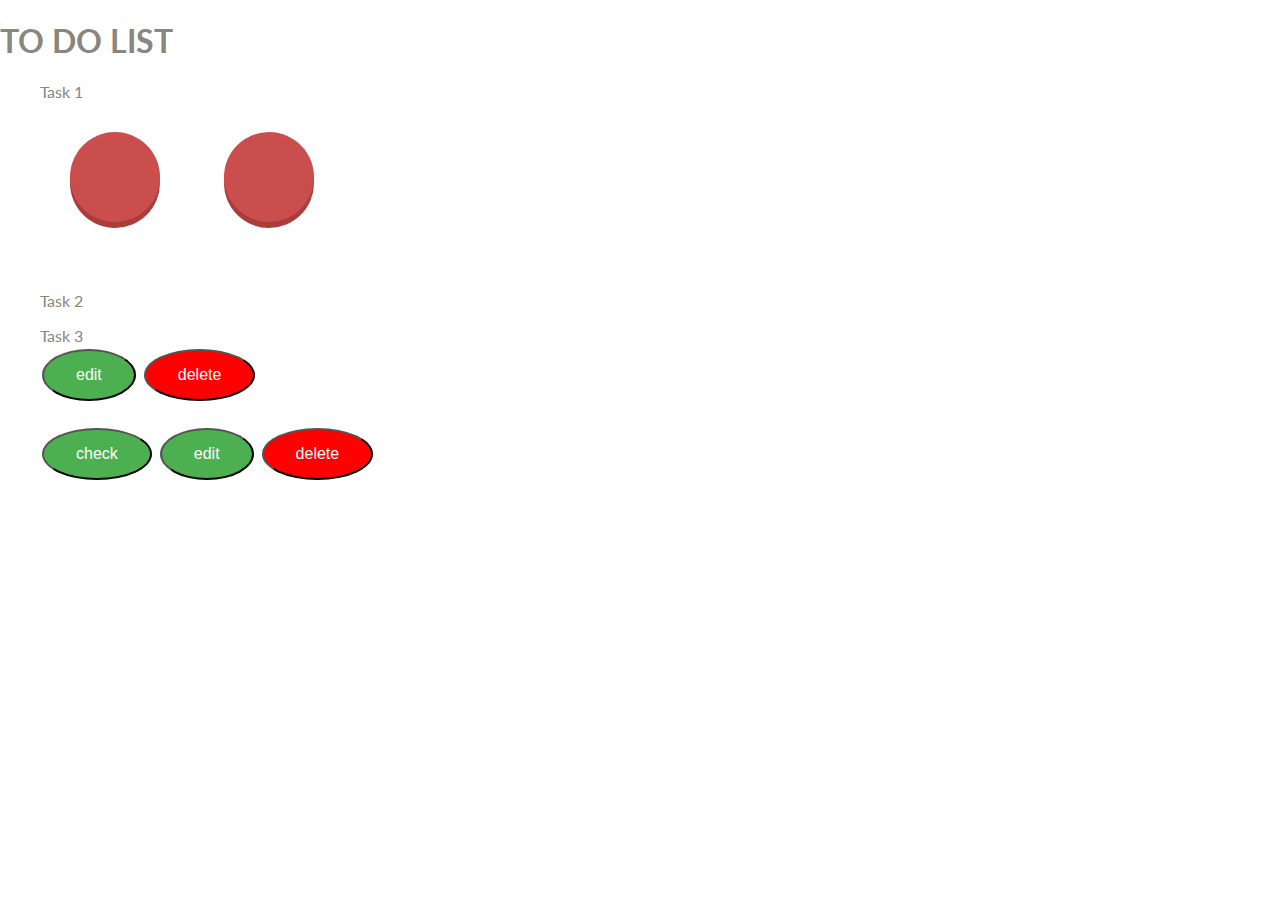
==== index.html @ ad7194f5 "commitMsg" ====
<!DOCTYPE html>
<html lang="en-US">
<head>
<meta charset="UTF-8" />
		<meta http-equiv="X-UA-Compatible" content="IE=edge,chrome=1"> 
		<meta name="viewport" content="width=device-width, initial-scale=1.0"> 
		<meta name="description" content="Creative Button Styles  - Modern and subtle styles &amp; effects for buttons" />
		<meta name="keywords" content="button styles, css3, modern, flat button, subtle, effects, hover, web design" />
		<meta name="author" content="Codrops" />
		<link rel="shortcut icon" href="../favicon.ico"> 
		<link rel="stylesheet" type="text/css" href="css/default.css" />
		<link rel="stylesheet" type="text/css" href="css/component.css" />

  <meta name="viewport" content="width=device-width, initial-scale=1">
  <link rel="stylesheet" href="style.css">
  
 </head>

<body class="container">
<h1>TO DO LIST</h1>
<ul id="menu">
  <li>Task 1</li><br>
  <p>
    <button class="btn btn-2 btn-2i icon-checkmark"></button>
   <button class="btn btn-2 btn-2j  icon-cancel"></button>
	</p>
			
  <br><br>
  <li>Task 2</li><br>
 <p> <sp
  <li>Task 3</li><br>
  <button class="button">edit</button> 
  <button class="button btn1">delete</button>
  <br><br>
  <button class="button">check</button>
  <button class="button">edit</button> 
  <button class="button btn1">delete</button>
  <br><br>
</ul>

</nav>
</body>
</html>
---- css/default.css ----
/* General Demo Style */
@import url(http://fonts.googleapis.com/css?family=Lato:300,400,700);

@font-face {
	font-family: 'codropsicons';
	src:url('../fonts/codropsicons/codropsicons.eot');
	src:url('../fonts/codropsicons/codropsicons.eot?#iefix') format('embedded-opentype'),
		url('../fonts/codropsicons/codropsicons.woff') format('woff'),
		url('../fonts/codropsicons/codropsicons.ttf') format('truetype'),
		url('../fonts/codropsicons/codropsicons.svg#codropsicons') format('svg');
	font-weight: normal;
	font-style: normal;
}

*, *:after, *:before { -webkit-box-sizing: border-box; -moz-box-sizing: border-box; box-sizing: border-box; }
body, html { font-size: 100%; padding: 0; margin: 0; height: 100%;}

/* Clearfix hack by Nicolas Gallagher: http://nicolasgallagher.com/micro-clearfix-hack/ */
.clearfix:before, .clearfix:after { content: " "; display: table; }
.clearfix:after { clear: both; }

body {
	font-family: 'Lato', Calibri, Arial, sans-serif;
	color: #89867e;
	background: #fff;
}

a {
	color: #888;
	text-decoration: none;
}

a:hover,
a:active {
	color: #333;
}

/* Header Style */
.main,
.container > header {
	margin: 0 auto;
	padding: 2em;
}

.container > header {
	text-align: center;
}

.container > header h1 {
	font-size: 2.625em;
	line-height: 1.3;
	margin: 0;
	font-weight: 300;
}

.container > header span {
	display: block;
	font-size: 60%;
	opacity: 0.5;
	padding: 0 0 0.6em 0.1em;
}

/* To Navigation Style */
.codrops-top {
	background: #fff;
	background: rgba(255, 255, 255, 0.6);
	text-transform: uppercase;
	width: 100%;
	font-size: 0.69em;
	line-height: 2.2;
}

.codrops-top a {
	padding: 0 1em;
	letter-spacing: 0.1em;
	color: #888;
	display: inline-block;
}

.codrops-top a:hover {
	background: rgba(255,255,255,0.95);
	color: #333;
}

.codrops-top span.right {
	float: right;
}

.codrops-top span.right a {
	float: left;
	display: block;
}

.codrops-icon:before {
	font-family: 'codropsicons';
	margin: 0 4px;
	speak: none;
	font-style: normal;
	font-weight: normal;
	font-variant: normal;
	text-transform: none;
	line-height: 1;
	-webkit-font-smoothing: antialiased;
}

.codrops-icon-drop:before {
	content: "\e001";
}

.codrops-icon-prev:before {
	content: "\e004";
}

.codrops-icon-archive:before {
	content: "\e002";
}

.codrops-icon-next:before {
	content: "\e000";
}

.codrops-icon-about:before {
	content: "\e003";
}

.container {
	height: 100%;
	position: relative;
}

.container > section {
	margin: 0 auto;
	padding: 5em 3em;
	text-align: center;
	color: #fff;
}

.container > section p {
	position: relative;
	margin: 0;
	padding: 1em;
	z-index: 1;
}

.container > section p.text {
	font-size: 1.4em;
}

.no-touch .note-touch {
	display: none;
}

.color-1 {
	background: #0e83cd;
}

.color-2 {
	background: #f06060;
}

.color-3 {
	background: #fcd04b;
}

.color-4 {
	background: #2ecc71;
}

.color-5 {
	background: #9e54bd;
}

.color-6 {
	background: #4593e3;
}

.color-7 {
	background: #2ac56c;
}

.color-8 {
	background: #ecf0f1;
}

.color-8 p.text {
	color: #aaa;
	font-weight: bold;
}

@media screen and (max-width: 25em) {

	.codrops-icon span {
		display: none;
	}

}
---- css/component.css ----
@font-face {
	font-family: 'icomoon';
	src:url('../fonts/icomoon/icomoon.eot');
	src:url('../fonts/icomoon/icomoon.eot?#iefix') format('embedded-opentype'),
		url('../fonts/icomoon/icomoon.woff') format('woff'),
		url('../fonts/icomoon/icomoon.ttf') format('truetype'),
		url('../fonts/icomoon/icomoon.svg#icomoon') format('svg');
	font-weight: normal;
	font-style: normal;
}

/* General button style (reset) */
.btn {
	border: none;
	font-family: inherit;
	font-size: inherit;
	color: inherit;
	background: none;
	cursor: pointer;
	padding: 25px 80px;
	display: inline-block;
	margin: 15px 30px;
	text-transform: uppercase;
	letter-spacing: 1px;
	font-weight: 700;
	outline: none;
	position: relative;
	-webkit-transition: all 0.3s;
	-moz-transition: all 0.3s;
	transition: all 0.3s;
}

.btn:after {
	content: '';
	position: absolute;
	z-index: -1;
	-webkit-transition: all 0.3s;
	-moz-transition: all 0.3s;
	transition: all 0.3s;
}

/* Pseudo elements for icons */
.btn:before,
.icon-heart:after,
.icon-star:after,
.icon-plus:after,
.icon-file:before {
	font-family: 'icomoon';
	speak: none;
	font-style: normal;
	font-weight: normal;
	font-variant: normal;
	text-transform: none;
	line-height: 1;
	position: relative;
	-webkit-font-smoothing: antialiased;
}

.icon-envelope:before {
	content: "\e000";
}

.icon-cart:before {
	content: "\e007";
}

.icon-cart-2:before {
	content: "\e008";
}

.icon-heart:before {
	content: "\e009";
}

/* Filled heart */
.icon-heart:after,
.icon-heart-2:before {
	content: "\e00a";
}

.icon-star:before {
	content: "\e00b";
}

/* Filled star */
.icon-star:after,
.icon-star-2:before {
	content: "\e00c";
}

.icon-arrow-right:before {
	content: "\e00d";
}

.icon-arrow-left:before {
	content: "\e003";
}

.icon-truck:before {
	content: "\e00e";
}

.icon-remove:before {
	content: "\e00f";
}

.icon-cog:before {
	content: "\e010";
}

.icon-plus:before,
.icon-plus:after {
	content: "\e011";
}

.icon-minus:before {
	content: "\e012";
}

.bh-icon-smiley:before {
	content: "\e001";
}

.bh-icon-sad:before {
	content: "\e002";
}

.icon-file:before {
	content: "\e004";
}

.icon-remove-2:before {
	content: "\e005";
}

/* Button 1 */
.btn-1 {
	border: 3px solid #fff;
	color: #fff;
}

/* Button 1a */
.btn-1a:hover,
.btn-1a:active {
	color: #0e83cd;
	background: #fff;
}

/* Button 1b */
.btn-1b:after {
	width: 100%;
	height: 0;
	top: 0;
	left: 0;
	background: #fff;
}

.btn-1b:hover,
.btn-1b:active {
	color: #0e83cd;
}

.btn-1b:hover:after,
.btn-1b:active:after {
	height: 100%;
}

/* Button 1c */
.btn-1c:after {
	width: 0%;
	height: 100%;
	top: 0;
	left: 0;
	background: #fff;
}

.btn-1c:hover,
.btn-1c:active {
	color: #0e83cd;
}

.btn-1c:hover:after,
.btn-1c:active:after {
	width: 100%;
}

/* Button 1d */
.btn-1d {
	overflow: hidden;
}

.btn-1d:after {
	width: 0;
	height: 103%;
	top: 50%;
	left: 50%;
	background: #fff;
	opacity: 0;
	-webkit-transform: translateX(-50%) translateY(-50%);
	-moz-transform: translateX(-50%) translateY(-50%);
	-ms-transform: translateX(-50%) translateY(-50%);
	transform: translateX(-50%) translateY(-50%);
}

.btn-1d:hover,
.btn-1d:active {
	color: #0e83cd;
}

.btn-1d:hover:after {
	width: 90%;
	opacity: 1;
}

.btn-1d:active:after {
	width: 101%;
	opacity: 1;
}

/* Button 1e */
.btn-1e {
	overflow: hidden;
}

.btn-1e:after {
	width: 100%;
	height: 0;
	top: 50%;
	left: 50%;
	background: #fff;
	opacity: 0;
	-webkit-transform: translateX(-50%) translateY(-50%) rotate(45deg);
	-moz-transform: translateX(-50%) translateY(-50%) rotate(45deg);
	-ms-transform: translateX(-50%) translateY(-50%) rotate(45deg);
	transform: translateX(-50%) translateY(-50%) rotate(45deg);
}

.btn-1e:hover,
.btn-1e:active {
	color: #0e83cd;
}

.btn-1e:hover:after {
	height: 260%;
	opacity: 1;
}

.btn-1e:active:after {
	height: 400%;
	opacity: 1;
}

/* Button 1f */
.btn-1f {
	overflow: hidden;
}

.btn-1f:after {
	width: 101%;
	height: 0;
	top: 50%;
	left: 50%;
	background: #fff;
	opacity: 0;
	-webkit-transform: translateX(-50%) translateY(-50%);
	-moz-transform: translateX(-50%) translateY(-50%);
	-ms-transform: translateX(-50%) translateY(-50%);
	transform: translateX(-50%) translateY(-50%);
}

.btn-1f:hover,
.btn-1f:active {
	color: #0e83cd;
}

.btn-1f:hover:after {
	height: 75%;
	opacity: 1;
}

.btn-1f:active:after {
	height: 130%;
	opacity: 1;
}

/* Button 2 */
.btn-2 {
	background: #cb4e4e;
	color: #fff;
	box-shadow: 0 6px #ab3c3c;
	-webkit-transition: none;
	-moz-transition: none;
	transition: none;
}

/* Button 2a */
.btn-2a {
	border-radius: 0 0 5px 5px;
}

.btn-2a:hover {
	box-shadow: 0 4px #ab3c3c;
	top: 2px;
}

.btn-2a:active {
	box-shadow: 0 0 #ab3c3c;
	top: 6px;
}

/* Button 2b */
.btn-2b {
	border-radius: 0 0 5px 5px;
}

.btn-2b:hover {
	box-shadow: 0 8px #ab3c3c;
	top: -2px;
}

.btn-2b:active {
	box-shadow: 0 0 #ab3c3c;
	top: 6px;
}

/* Button 2c */
.btn-2c {
	border-radius: 5px;
}

.btn-2c:hover {
	box-shadow: 0 4px #ab3c3c;
	top: 2px;
}

.btn-2c:active {
	box-shadow: 0 0 #ab3c3c;
	top: 6px;
}

/* Button 2d */
.btn-2d {
	border-radius: 5px;
}

.btn-2d:hover {
	box-shadow: 0 8px #ab3c3c;
	top: -2px;
}

.btn-2d:active {
	box-shadow: 0 0 #ab3c3c;
	top: 6px;
}

/* Button 2e */
.btn-2e {
	border-radius: 5px;
	box-shadow: -6px 0 #ab3c3c;
}

.btn-2e:hover {
	box-shadow: -4px 0 #ab3c3c;
	left: -2px;
}

.btn-2e:active {
	box-shadow: 0 0 #ab3c3c;
	left: -6px;
}

/* Button 2f */
.btn-2f {
	border-radius: 5px;
	box-shadow: 6px 0 #ab3c3c;
}

.btn-2f:hover {
	box-shadow: 4px 0 #ab3c3c;
	left: 2px;
}

.btn-2f:active {
	box-shadow: 0 0 #ab3c3c;
	left: 6px;
}

/* Button 2g */
.btn-2g {
	border-radius: 40px;
}

.btn-2g:hover {
	box-shadow: 0 4px #ab3c3c;
	top: 2px;
}

.btn-2g:active {
	box-shadow: 0 0 #ab3c3c;
	top: 6px;
}

/* Button 2h */
.btn-2h {
	border-radius: 20px;
}

.btn-2h:hover {
	box-shadow: 0 4px #ab3c3c;
	top: 2px;
}

.btn-2h:active {
	box-shadow: 0 0 #ab3c3c;
	top: 6px;
}

/* Button 2i */
.btn-2i {
	border-radius: 50%;
	width: 90px;
	height: 90px;
	padding: 0;
}

.btn-2i:hover {
	box-shadow: 0 4px #ab3c3c;
	top: 2px;
}

.btn-2i:active {
	box-shadow: 0 0 #ab3c3c;
	top: 6px;
}

/* Button 2j */
.btn-2j {
	border-radius: 50%;
	width: 90px;
	height: 90px;
	padding: 0;
}

.btn-2j:hover {
	box-shadow: 0 8px #ab3c3c;
	top: -2px;
}

.btn-2j:active {
	box-shadow: 0 0 #ab3c3c;
	top: 6px;
}

/* Button 3 */
.btn-3 {
	background: #fcad26;
	color: #fff;
}

.btn-3:hover {
	background: #f29e0d;
}

.btn-3:active {
	background: #f58500;
	top: 2px;
}

.btn-3:before {
	position: absolute;
	height: 100%;
	left: 0;
	top: 0;
	line-height: 3;
	font-size: 140%;
	width: 60px;
}

/* Button 3a */
.btn-3a {
	padding: 25px 60px 25px 120px;
}

.btn-3a:before {
	background: rgba(0,0,0,0.05);
}

/* Button 3b */
.btn-3b {
	padding: 25px 60px 25px 120px;
	border-radius: 10px;
}

.btn-3b:before {
	border-right: 2px solid rgba(255,255,255,0.5);
}

/* Button 3c */
.btn-3c {
	padding: 80px 20px 20px 20px;
	border-radius: 10px;
	box-shadow: 0 3px #da9622;
}

.btn-3c:active {
	box-shadow: 0 3px #dc7801;
}

.btn-3c:before {
	height: 60px;
	width: 100%;
	line-height: 60px;
	background: #fff;
	color: #f29e0d;
	border-radius: 10px 10px 0 0;
}

.btn-3c:active:before {
	color: #f58500;
}

/* Button 3d */
.btn-3d {
	padding: 25px 60px 25px 120px;
	border-radius: 10px;
}

.btn-3d:before {
	background: #fff;
	color: #fcad26;
	z-index: 2;
	border-radius: 10px 0 0 10px;
}

.btn-3d:after {
	width: 20px;
	height: 20px;
	background: #fff;
	z-index: 1;
	left: 55px;
	top: 50%;
	margin: -10px 0 0 -10px;
	-webkit-transform: rotate(45deg);
	-moz-transform: rotate(45deg);
	-ms-transform: rotate(45deg);
	transform: rotate(45deg);
}

.btn-3d:active:before {
	color: #f58500;
}

.btn-3d:active {
	top: 0;
}

.btn-3d:active:after {
	left: 60px;
}

/* Button 3e */
.btn-3e {
	padding: 25px 120px 25px 60px;
	overflow: hidden;
}

.btn-3e:before {
	left: auto;
	right: 10px;
	z-index: 2;
}

.btn-3e:after {
	width: 30%;
	height: 200%;
	background: rgba(255,255,255,0.1);
	z-index: 1;
	right: 0;
	top: 0;
	margin: -5px 0 0 -5px;
	-webkit-transform-origin: 0 0;
	-webkit-transform: rotate(-20deg);
	-moz-transform-origin: 0 0;
	-moz-transform: rotate(-20deg);
	-ms-transform-origin: 0 0;
	-ms-transform: rotate(-20deg);
	transform-origin: 0 0;
	transform: rotate(-20deg);
}

.btn-3e:hover:after {
	width: 40%;
}

/* Button 4 */
.btn-4 {
	border-radius: 50px;
	border: 3px solid #fff;
	color: #fff;
	overflow: hidden;
}

.btn-4:active {
	border-color: #17954c;
	color: #17954c;
}

.btn-4:hover {
	background: #24b662;
}

.btn-4:before {
	position: absolute;
	height: 100%;
	font-size: 125%;
	line-height: 3.5;
	color: #fff;
	-webkit-transition: all 0.3s;
	-moz-transition: all 0.3s;
	transition: all 0.3s;
}

.btn-4:active:before {
	color: #17954c;
}

/* Button 4a */
.btn-4a:before {
	left: 130%;
	top: 0;
}

.btn-4a:hover:before {
	left: 80%;
}

/* Button 4b */
.btn-4b:before {
	left: -50%;
	top: 0;
}

.btn-4b:hover:before {
	left: 10%;
}

/* Button 4c */
.btn-4c:before {
	left: 70%;
	opacity: 0;
	top: 0;
}

.btn-4c:hover:before {
	left: 80%;
	opacity: 1;
}

/* Button 4d */
.btn-4d:before {
	left: 30%;
	opacity: 0;
	top: 0;
}

.btn-4d:hover:before {
	left: 10%;
	opacity: 1;
}

/* Button 5 */
.btn-5 {
	background: #823aa0;
	color: #fff;
	height: 70px;
	min-width: 260px;
	line-height: 24px;
	font-size: 16px;
	overflow: hidden;
	-webkit-backface-visibility: hidden;
	-moz-backface-visibility: hidden;
	backface-visibility: hidden;
}

.btn-5:active {
	background: #9053a9;
	top: 2px;
}

.btn-5 span {
	display: inline-block;
	width: 100%;
	height: 100%;
	-webkit-transition: all 0.3s;
	-webkit-backface-visibility: hidden;
	-moz-transition: all 0.3s;
	-moz-backface-visibility: hidden;
	transition: all 0.3s;
	backface-visibility: hidden;
}

.btn-5:before {
	position: absolute;
	height: 100%;
	width: 100%;
	line-height: 2.5;
	font-size: 180%;
	-webkit-transition: all 0.3s;
	-moz-transition: all 0.3s;
	transition: all 0.3s;
}

.btn-5:active:before {
	color: #703b87;
}

/* Button 5a */
.btn-5a:hover span {
	-webkit-transform: translateY(300%);
	-moz-transform: translateY(300%);
	-ms-transform: translateY(300%);
	transform: translateY(300%);
}

.btn-5a:before {
	left: 0;
	top: -100%;
}

.btn-5a:hover:before {
	top: 0;
}

/* Button 5b */
.btn-5b:hover span {
	-webkit-transform: translateX(200%);
	-moz-transform: translateX(200%);
	-ms-transform: translateX(200%);
	transform: translateX(200%);
}

.btn-5b:before {
	left: -100%;
	top: 0;
}

.btn-5b:hover:before {
	left: 0;
}

/* Button 6 */
.btn-6 {
	color: #fff;
	background: #226fbe;
	-webkit-transition: none;
	-moz-transition: none;
	transition: none;
}

.btn-6:active {
	top: 2px;
}

/* Button 6a */
.btn-6a {
	border: 4px solid #226fbe;
}

.btn-6a:hover {
	background: transparent;
	color: #226fbe;
}

/* Button 6b */
.btn-6b {
	border: 4px solid #226fbe;
	border-radius: 15px;
}

.btn-6b:hover {
	background: transparent;
	color: #226fbe;
}

/* Button 6c */
.btn-6c {
	border: 4px solid #226fbe;
	border-radius: 60px;
}

.btn-6c:hover {
	background: transparent;
	color: #226fbe;
}

/* Button 6d */
.btn-6d {
	border: 2px dashed #226fbe;
}

.btn-6d:hover {
	background: transparent;
	color: #226fbe;
}

/* Button 6e */
.btn-6e {
	border: 2px dashed #226fbe;
	border-radius: 15px;
}

.btn-6e:hover {
	background: transparent;
	color: #226fbe;
}

/* Button 6f */
.btn-6f {
	border: 2px dashed #226fbe;
	border-radius: 60px;
}

.btn-6f:hover {
	background: transparent;
	color: #226fbe;
}

/* Button 6g */
.btn-6g {
	border: 2px dotted #226fbe;
}

.btn-6g:hover {
	background: transparent;
	color: #226fbe;
}

/* Button 6h */
.btn-6h {
	border: 2px dotted #226fbe;
	border-radius: 15px;
}

.btn-6h:hover {
	background: transparent;
	color: #226fbe;
}

/* Button 6i */
.btn-6i {
	border: 2px dotted #226fbe;
	border-radius: 60px;
}

.btn-6i:hover {
	background: transparent;
	color: #226fbe;
}

/* Button 6j */
.btn-6j {
	border: 4px double #226fbe;
}

.btn-6j:hover {
	background: transparent;
	color: #226fbe;
}

/* Button 6k */
.btn-6k {
	border: 4px double #226fbe;
	border-radius: 15px;
}

.btn-6k:hover {
	background: transparent;
	color: #226fbe;
}

/* Button 6l */
.btn-6l {
	border: 4px double #226fbe;
	border-radius: 60px;
}

.btn-6l:hover {
	background: transparent;
	color: #226fbe;
}

/* Button 7 */
.btn-7 {
	background: #17aa56;
	color: #fff;
	border-radius: 7px;
	box-shadow: 0 5px #119e4d;
	padding: 25px 60px 25px 90px;
}

/* Button 7a */
.btn-7a {
	overflow: hidden;
}

.btn-7a:before {
	position: absolute;
	left: 0;
	width: 40%;
	font-size: 160%;
	line-height: 0.8;
	color: #0a833d;
}

.btn-7a.btn-activated {
	-webkit-animation: fadeOutText 0.5s;
	-moz-animation: fadeOutText 0.5s;
	animation: fadeOutText 0.5s;
}

.btn-7a.btn-activated:before {
	-webkit-animation: moveToRight 0.5s;
	-moz-animation: moveToRight 0.5s;
	animation: moveToRight 0.5s;
}

@-webkit-keyframes fadeOutText {
	0% { color: transparent; }
	80% { color: transparent; }
	100% { color: #fff; }
}

@-moz-keyframes fadeOutText {
	0% { color: transparent; }
	80% { color: transparent; }
	100% { color: #fff; }
}

@keyframes fadeOutText {
	0% { color: transparent; }
	80% { color: transparent; }
	100% { color: #fff; }
}

@-webkit-keyframes moveToRight {
	80% { -webkit-transform: translateX(250%); }
	81% { opacity: 1; -webkit-transform: translateX(250%); }
	82% { opacity: 0; -webkit-transform: translateX(250%); }
	83% { opacity: 0; -webkit-transform: translateX(-50%); }
	84% { opacity: 1; -webkit-transform: translateX(-50%);  }
	100% { -webkit-transform: translateX(0%); }
}

@-moz-keyframes moveToRight {
	80% { -moz-transform: translateX(250%); }
	81% { opacity: 1; -moz-transform: translateX(250%); }
	82% { opacity: 0; -moz-transform: translateX(250%); }
	83% { opacity: 0; -moz-transform: translateX(-50%); }
	84% { opacity: 1; -moz-transform: translateX(-50%);  }
	100% { -moz-transform: translateX(0%); }
}

@keyframes moveToRight {
	80% { transform: translateX(250%); }
	81% { opacity: 1; transform: translateX(250%); }
	82% { opacity: 0; transform: translateX(250%); }
	83% { opacity: 0; transform: translateX(-50%); }
	84% { opacity: 1; transform: translateX(-50%);  }
	100% { transform: translateX(0%); }
}

/* Button 7b */
.btn-7b {
	overflow: hidden;
}

.btn-7b:before {
	position: absolute;
	left: 0;
	width: 40%;
	font-size: 160%;
	line-height: 0.8;
	color: #0a833d;
}

.btn-7b.btn-activated:before {
	-webkit-animation: scaleUp 0.5s;
	-moz-animation: scaleUp 0.5s;
	animation: scaleUp 0.5s;
}

@-webkit-keyframes scaleUp {
	80% {
		opacity: 0;
		-webkit-transform: scale(2);
	}
	100% {
		opacity: 0;
		-webkit-transform: scale(2);
	}
}

@-moz-keyframes scaleUp {
	80% {
		opacity: 0;
		-moz-transform: scale(2);
	}
	100% {
		opacity: 0;
		-moz-transform: scale(2);
	}
}

@keyframes scaleUp {
	80% {
		opacity: 0;
		transform: scale(2);
	}
	100% {
		opacity: 0;
		transform: scale(2);
	}
}

/* Icon only style */
.btn-icon-only {
	font-size: 0;
	padding: 25px 30px;
}

.btn-icon-only:before {
	position: absolute;
	top: 0;
	left: 0;
	width: 100%;
	height: 100%;
	font-size: 26px;
	line-height: 54px;
	-webkit-backface-visibility: hidden;
	-moz-backface-visibility: hidden;
	backface-visibility: hidden;
}

/* Button 7c */
.btn-7c {
	overflow: hidden;
}

.btn-7c:before {
	color: #fff;
	z-index: 1;
}

.btn-7c:after {
	position: absolute;
	top: 0;
	left: 0;
	height: 100%;
	z-index: 0;
	width: 0;
	background: #0a833d;
	-webkit-transition: none;
	-moz-transition: none;
	transition: none;
}

.btn-7c.btn-activated:after {
	-webkit-animation: fillToRight 0.7s forwards;
	-moz-animation: fillToRight 0.7s forwards;
	animation: fillToRight 0.7s forwards;
}

@-webkit-keyframes fillToRight {
	to { 
		width: 100%;
	}
}

@-moz-keyframes fillToRight {
	to { 
		width: 100%;
	}
}

@keyframes fillToRight {
	to { 
		width: 100%;
	}
}

/* Button 7d */
.btn-7d {
	overflow: hidden;
}

.btn-7d:before {
	color: #fff;
	z-index: 1;
}

.btn-7d:after {
	position: absolute;
	top: 0;
	left: 0;
	height: 0;
	width: 100%;
	z-index: 0;
	background: #21bb63;
	-webkit-transition: none;
	-moz-transition: none;
	transition: none;
}

.btn-7d.btn-activated:after {
	-webkit-animation: emptyBottom 0.7s forwards;
	-moz-animation: emptyBottom 0.7s forwards;
	animation: emptyBottom 0.7s forwards;
}

@-webkit-keyframes emptyBottom {
	to { 
		height: 100%;
	}
}

@-moz-keyframes emptyBottom {
	to { 
		height: 100%;
	}
}

@keyframes emptyBottom {
	to { 
		height: 100%;
	}
}

/* Button 7e */
.btn-7e:after {
	position: absolute;
	width: 100%;
	height: 100%;
	left: 0;
	top: 0;
	z-index: 1;
	font-size: 26px;
	line-height: 54px;
	color: #ea515e;
	-webkit-transform: scale(0);
	-moz-transform: scale(0);
	-ms-transform: scale(0);
	transform: scale(0);
	opacity: 0;
	-webkit-transition: none;
	-moz-transition: none;
	transition: none;
}

.btn-7e.btn-activated:after {
	-webkit-animation: scaleFade 0.5s forwards;
	-moz-animation: scaleFade 0.5s forwards;
	animation: scaleFade 0.5s forwards;
} 

@-webkit-keyframes scaleFade {
	50% { 
		opacity: 1;
		-webkit-transform: scale(1);
	}
	100% {
		opacity: 0;
		-webkit-transform: scale(2.5);
	}
}

@-moz-keyframes scaleFade {
	50% { 
		opacity: 1;
		-moz-transform: scale(1);
	}
	100% {
		opacity: 0;
		-moz-transform: scale(2.5);
	}
}

@keyframes scaleFade {
	50% { 
		opacity: 1;
		transform: scale(1);
	}
	100% {
		opacity: 0;
		transform: scale(2.5);
	}
}

/* Button 7f */
.btn-7f:before {
	-webkit-text-stroke-width: 1px;
	-webkit-text-stroke-color: #fff;
}
.btn-7f:after {
	position: absolute;
	width: 100%;
	height: 100%;
	left: 0;
	top: 0;
	z-index: 1;
	font-size: 26px;
	line-height: 54px;
	color: #ffe44d;
	visibility: hidden;
	-webkit-text-stroke-width: 1px;
	-webkit-text-stroke-color: #ffe44d;
	-webkit-transform: scale(4);
	-moz-transform: scale(4);
	-ms-transform: scale(4);
	transform: scale(4);
	opacity: 0;
	-webkit-transition: none;
	-moz-transition: none;
	transition: none;
}

.btn-7f.btn-activated:after {
	visibility: visible;
	-webkit-animation: dropDown 0.3s forwards;
	-moz-animation: dropDown 0.3s forwards;
	animation: dropDown 0.3s forwards;
} 

@-webkit-keyframes dropDown {
	to { 
		opacity: 1;
		-webkit-transform: scale(1);
	}
}

@-moz-keyframes dropDown {
	to { 
		opacity: 1;
		-moz-transform: scale(1);
	}
}

@keyframes dropDown {
	to { 
		opacity: 1;
		transform: scale(1);
	}
}

/* Button 7g */
.btn-7g:after {
	position: absolute;
	width: 100%;
	height: 100%;
	left: 0;
	top: 0;
	z-index: 1;
	font-size: 26px;
	line-height: 54px;
	color: #0a833d;
	visibility: hidden;
	-webkit-transform: scale(2);
	-moz-transform: scale(2);
	-ms-transform: scale(2);
	transform: scale(2);
	opacity: 0;
	-webkit-transition: none;
	-moz-transition: none;
	transition: none;
}

.btn-7g.btn-activated:after {
	visibility: visible;
	-webkit-animation: dropDownFade 0.5s forwards;
	-moz-animation: dropDownFade 0.5s forwards;
	animation: dropDownFade 0.5s forwards;
} 

@-webkit-keyframes dropDownFade {
	50% { 
		opacity: 1;
		-webkit-transform: scale(1);
	}
	100% { 
		opacity: 0;
		-webkit-transform: scale(1.5);
	}
}

@-moz-keyframes dropDownFade {
	50% { 
		opacity: 1;
		-moz-transform: scale(1);
	}
	100% { 
		opacity: 0;
		-moz-transform: scale(1.5);
	}
}

@keyframes dropDownFade {
	50% { 
		opacity: 1;
		transform: scale(1);
	}
	100% { 
		opacity: 0;
		transform: scale(1.5);
	}
}

/* Button 7h */

.btn-7h span {
	display: inline-block;
	width: 100%;
}

.btn-7h:before {
	position: absolute;
	left: 0;
	width: 40%;
	font-size: 160%;
	line-height: 0.8;
	color: #0a833d;
}

/* Success and error */

.btn-success,
.btn-error {
	color: transparent;
}

.btn-success:after,
.btn-error:after {
	z-index: 1;
	color: #fff;
	left: 40%;
}

.btn-success:before {
	content: "\e001";
}

.btn-success:after {
	content: "Success!";
	-webkit-animation: moveUp 0.5s;
	-moz-animation: moveUp 0.5s;
	animation: moveUp 0.5s;
}

@-webkit-keyframes moveUp {
	0% {
		-webkit-transform: translateY(50%);
		opacity: 0;
	}
	100% { 
		opacity: 1;
		-webkit-transform: translateY(0);
	}
}

@-moz-keyframes moveUp {
	0% {
		-moz-transform: translateY(50%);
		opacity: 0;
	}
	100% { 
		opacity: 1;
		-moz-transform: translateY(0);
	}
}

@keyframes moveUp {
	0% {
		transform: translateY(50%);
		opacity: 0;
	}
	100% { 
		opacity: 1;
		transform: translateY(0);
	}
}

.btn-error {
	-webkit-animation: shake 0.5s;
	-moz-animation: shake 0.5s;
	animation: shake 0.5s;
}

/* From Dan Eden's animate.css: http://daneden.me/animate/ */
@-webkit-keyframes shake {
	0%, 100% {-webkit-transform: translateX(0);}
	10%, 30%, 50%, 70%, 90% {-webkit-transform: translateX(-10px);}
	20%, 40%, 60%, 80% {-webkit-transform: translateX(10px);}
}

@-moz-keyframes shake {
	0%, 100% {-moz-transform: translateX(0);}
	10%, 30%, 50%, 70%, 90% {-moz-transform: translateX(-10px);}
	20%, 40%, 60%, 80% {-moz-transform: translateX(10px);}
}

@keyframes shake {
	0%, 100% {transform: translateX(0);}
	10%, 30%, 50%, 70%, 90% {transform: translateX(-10px);}
	20%, 40%, 60%, 80% {transform: translateX(10px);}
}

.btn-error:before {
	content: "\e002";
}

.btn-error:after {
	content: "Error!";
	-webkit-animation: scaleFromUp 0.5s;
	-moz-animation: scaleFromUp 0.5s;
	animation: scaleFromUp 0.5s;
}

@-webkit-keyframes scaleFromUp {
	0% {
		-webkit-transform: scale(0);
		opacity: 0;
	}
	100% { 
		opacity: 1;
		-webkit-transform: scale(1);
	}
}

@-moz-keyframes scaleFromUp {
	0% {
		-moz-transform: scale(0);
		opacity: 0;
	}
	100% { 
		opacity: 1;
		-moz-transform: scale(1);
	}
}

@keyframes scaleFromUp {
	0% {
		transform: scale(0);
		opacity: 0;
	}
	100% { 
		opacity: 1;
		transform: scale(1);
	}
}

/* Special trash effect */
.trash-effect {
	position: relative;
	max-width: 320px;
	margin: 60px auto 0;
} 

.trash-effect .icon-file {
	font-size: 30px;
	position: absolute;
	width: 50px;
	height: 50px;
	left: 50%;
	top: 50%;
	margin: -45px 0 0 -25px;
	-webkit-transition: all 0.3s ease-out;
	-moz-transition: all 0.3s ease-out;
	transition: all 0.3s ease-out;
	-webkit-transform: translateX(90px) translateY(20px) scale(1);
	-moz-transform: translateX(90px) translateY(20px) scale(1);
	-ms-transform: translateX(90px) translateY(20px) scale(1);
	transform: translateX(90px) translateY(20px) scale(1);
}

.trash-effect .icon-file:nth-child(2) {
	-webkit-transform: translateX(140px) translateY(-10px) scale(1);
	-moz-transform: translateX(140px) translateY(-10px) scale(1);
	-ms-transform: translateX(140px) translateY(-10px) scale(1);
	transform: translateX(140px) translateY(-10px) scale(1);
	-webkit-transition-delay: 0.1s;
	-moz-transition-delay: 0.1s;
	transition-delay: 0.1s;
}

.trash-effect .icon-file:nth-child(3) {
	-webkit-transform: translateX(140px) translateY(50px) scale(1);
	-moz-transform: translateX(140px) translateY(50px) scale(1);
	-ms-transform: translateX(140px) translateY(50px) scale(1);
	transform: translateX(140px) translateY(50px) scale(1);
	-webkit-transition-delay: 0.2s;
	-moz-transition-delay: 0.2s;
	transition-delay: 0.2s;
}

.trash-effect.trash-effect-active .icon-file {
	-webkit-transform: translateX(-100px) translateY(-10px) scale(0);
	-moz-transform: translateX(-100px) translateY(-10px) scale(0);
	-ms-transform: translateX(-100px) translateY(-10px) scale(0);
	transform: translateX(-100px) translateY(-10px) scale(0);
}

/* Button 7i */
.btn-7i {
	box-shadow: none;
	border-radius: 0 0 7px 7px;
	padding: 27px 33px;
	-webkit-transform: translateX(-100px);
	-moz-transform: translateX(-100px);
	-ms-transform: translateX(-100px);
	transform: translateX(-100px);
}

.btn-7i:before {
	line-height: 45px;
}

.btn-7i:after {
	height: 11px; /* should be 10px but in Chrome Version 34.0.1847.131 there's a gap because of the transform of the button */
	width: 100%;
	background: #17aa56;
	border-radius: 7px 7px 0 0;
	left: 0;
	top: -10px;
	z-index: 1;
	-webkit-transform-origin: 0 100%;
	-moz-transform-origin: 0 100%;
	-ms-transform-origin: 0 100%;
	transform-origin: 0 100%;
}

.trash-effect-active .btn-7i:after {
	-webkit-animation: openTrash 0.5s;
	-moz-animation: openTrash 0.5s;
	animation: openTrash 0.5s;
}

@-webkit-keyframes openTrash {
	50% {
		-webkit-transform: rotate(-35deg);
	}
	100% { 
		-webkit-transform: rotate(0deg);
	}
}

@-moz-keyframes openTrash {
	50% {
		-moz-transform: rotate(-35deg);
	}
	100% { 
		-moz-transform: rotate(0deg);
	}
}

@keyframes openTrash {
	50% {
		transform: rotate(-35deg);
	}
	100% { 
		transform: rotate(0deg);
	}
}

/* Button 8 */
.perspective {
	-webkit-perspective: 800px;
	-moz-perspective: 800px;
	perspective: 800px;
	display: inline-block;
}

.btn-8 {
	display: block;
	background: #5cbcf6;
	outline: 1px solid transparent; /* FF jagged edges fix */
	-webkit-transform-style: preserve-3d;
	-moz-transform-style: preserve-3d;
	transform-style: preserve-3d;
}

.btn-8:active {
	background: #55b7f3;
}

/* Button 8a */
.btn-8a:after {
	width: 100%;
	height: 42%; /* should be 40% but there's a gap in Chrome Version 34.0.1847.131 */
	left: 0;
	top: -40%;
	background: #49a7df;
	-webkit-transform-origin: 0% 100%;
	-webkit-transform: rotateX(90deg);
	-moz-transform-origin: 0% 100%;
	-moz-transform: rotateX(90deg);
	transform-origin: 0% 100%;
	transform: rotateX(90deg);
}

.btn-8a:hover {
	-webkit-transform: rotateX(-15deg);
	-moz-transform: rotateX(-15deg);
	-ms-transform: rotateX(-15deg);
	transform: rotateX(-15deg);
}

/* Button 8b */
.btn-8b:after {
	width: 100%;
	height: 40%;
	left: 0;
	top: 100%;
	background: #49a7df;
	-webkit-transform-origin: 0% 0%;
	-webkit-transform: rotateX(-90deg);
	-moz-transform-origin: 0% 0%;
	-moz-transform: rotateX(-90deg);
	-ms-transform-origin: 0% 0%;
	-ms-transform: rotateX(-90deg);
	transform-origin: 0% 0%;
	transform: rotateX(-90deg);
}

.btn-8b:hover {
	-webkit-transform: rotateX(15deg);
	-moz-transform: rotateX(15deg);
	-ms-transform: rotateX(15deg);
	transform: rotateX(15deg);
}

/* Button 8c */
.btn-8c:after {
	width: 21%; /* should be 20% but there's a gap in Chrome Version 34.0.1847.131 */
	height: 100%;
	left: -20%;
	top: 0;
	background: #49a7df;
	-webkit-transform-origin: 100% 0%;
	-webkit-transform: rotateY(-90deg);
	-moz-transform-origin: 100% 0%;
	-moz-transform: rotateY(-90deg);
	-ms-transform-origin: 100% 0%;
	-ms-transform: rotateY(-90deg);
	transform-origin: 100% 0%;
	transform: rotateY(-90deg);
}

.btn-8c:hover {
	-webkit-transform: rotateY(15deg);
	-moz-transform: rotateY(15deg);
	-ms-transform: rotateY(15deg);
	transform: rotateY(15deg);
}

/* Button 8d */
.btn-8d:after {
	width: 20%;
	height: 100%;
	left: 100%;
	top: 0;
	background: #49a7df;
	-webkit-transform-origin: 0% 0%;
	-webkit-transform: rotateY(90deg);
	-moz-transform-origin: 0% 0%;
	-moz-transform: rotateY(90deg);
	-ms-transform-origin: 0% 0%;
	-ms-transform: rotateY(90deg);
	transform-origin: 0% 0%;
	transform: rotateY(90deg);
}

.btn-8d:hover {
	-webkit-transform: rotateY(-15deg);
	-moz-transform: rotateY(-15deg);
	-ms-transform: rotateY(-15deg);
	transform: rotateY(-15deg);
}

/* Button 8e */
.btn-8e {
	-webkit-transform: rotateX(-15deg);
	-moz-transform: rotateX(-15deg);
	-ms-transform: rotateX(-15deg);
	transform: rotateX(-15deg);
}

.btn-8e:after {
	width: 100%;
	height: 42%; /* should be 40% but there's a gap in Chrome Version 34.0.1847.131 */
	left: 0;
	top: -40%;
	background: #49a7df;
	-webkit-transform-origin: 0% 100%;
	-webkit-transform: rotateX(90deg);
	-moz-transform-origin: 0% 100%;
	-moz-transform: rotateX(90deg);
	-ms-transform-origin: 0% 100%;
	-ms-transform: rotateX(90deg);
	transform-origin: 0% 100%;
	transform: rotateX(90deg);
}

.btn-8e:active {
	-webkit-transform: rotateX(0deg);
	-moz-transform: rotateX(0deg);
	-ms-transform: rotateX(0deg);
	transform: rotateX(0deg);
}

/* Button 8f */
.btn-8f {
	-webkit-transform: rotateX(15deg);
	-moz-transform: rotateX(15deg);
	-ms-transform: rotateX(15deg);
	transform: rotateX(15deg);
}

.btn-8f:after {
	width: 100%;
	height: 40%;
	left: 0;
	top: 100%;
	background: #49a7df;
	-webkit-transform-origin: 0% 0%;
	-webkit-transform: rotateX(-90deg);
	-moz-transform-origin: 0% 0%;
	-moz-transform: rotateX(-90deg);
	-ms-transform-origin: 0% 0%;
	-ms-transform: rotateX(-90deg);
	transform-origin: 0% 0%;
	transform: rotateX(-90deg);
}

.btn-8f:active {
	-webkit-transform: rotateX(0deg);
	-moz-transform: rotateX(0deg);
	-ms-transform: rotateX(0deg);
	transform: rotateX(0deg);
}

/* Button 8g */
.btn-8g {
	background: #fff;
	color: #999;
}

.btn-8g:active {
	background: #fff;
}

.btn-8g:after,
.btn-8g:before {
	text-transform: uppercase;
	width: 100%;
	height: 100%;
	position: absolute;
	left: 0;
	line-height: 70px;
}

.btn-8g:after {
	top: -98%; /* should be -100% but there's a gap in Chrome Version 34.0.1847.131 */
	background: #7aca7c;
	color: #358337;
	content: 'It worked!';
	-webkit-transform-origin: 0% 100%;
	-webkit-transform: rotateX(90deg);
	-moz-transform-origin: 0% 100%;
	-moz-transform: rotateX(90deg);
	-ms-transform-origin: 0% 100%;
	-ms-transform: rotateX(90deg);
	transform-origin: 0% 100%;
	transform: rotateX(90deg);
}

.btn-8g:before {
	top: 100%;
	background: #e96a6a;
	color: #a33a3a;
	content: 'Error!';
	font-weight: 700;
	font-family: 'Lato', Calibri, Arial, sans-serif;
	-webkit-transform-origin: 0% 0%;
	-webkit-transform: rotateX(-90deg);
	-moz-transform-origin: 0% 0%;
	-moz-transform: rotateX(-90deg);
	-ms-transform-origin: 0% 0%;
	-ms-transform: rotateX(-90deg);
	transform-origin: 0% 0%;
	transform: rotateX(-90deg);
}

.btn-8g.btn-success3d {
	background: #aaa;
	-webkit-transform-origin: 50% 100%;
	-webkit-transform: rotateX(-90deg) translateY(100%);
	-moz-transform-origin: 50% 100%;
	-moz-transform: rotateX(-90deg) translateY(100%);
	-ms-transform-origin: 50% 100%;
	-ms-transform: rotateX(-90deg) translateY(100%);
	transform-origin: 50% 100%;
	transform: rotateX(-90deg) translateY(100%);
}

.btn-8g.btn-error3d  {
	background: #aaa;
	-webkit-transform-origin: 50% 0%;
	-webkit-transform: rotateX(90deg) translateY(-100%);
	-moz-transform-origin: 50% 0%;
	-moz-transform: rotateX(90deg) translateY(-100%);
	-ms-transform-origin: 50% 0%;
	-ms-transform: rotateX(90deg) translateY(-100%);
	transform-origin: 50% 0%;
	transform: rotateX(90deg) translateY(-100%);
}
---- style.css ----
<!DOCTYPE html>
<!DOCTYPE html>
<html>
<head>
<style>
ul {
    list-style-type: none;
    margin: 0;
    padding: 0;
    overflow: hidden;
    background-color: #333333;
}

ul#menu li {
    display:inline;
}
.button {
    background-color: #4CAF50; 
    color: white;
    padding: 15px 32px;
    text-align: center;
    text-decoration: none;
    display: inline-block;
    font-size: 16px;
    margin: 4px 2px;
    cursor: pointer;
    border-radius: 100%;
}
.btn1{
background-color: red; 	
}
</style>
</head>

</html>
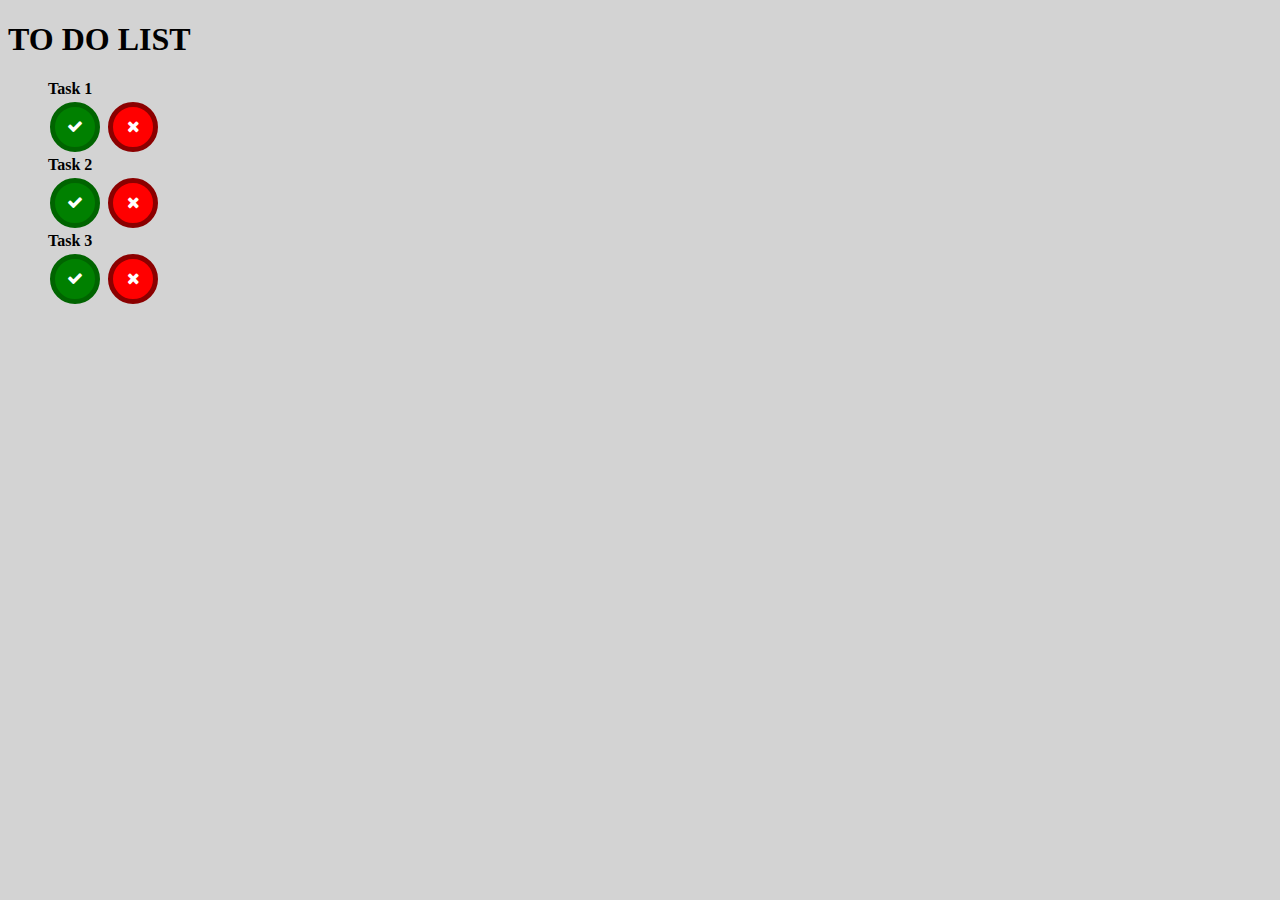
==== commit eaabc477: "commitMsg" ====
--- a/index.html
+++ b/index.html
@@ -2,42 +2,38 @@
 <html lang="en-US">
 <head>
 <meta charset="UTF-8" />
-		<meta http-equiv="X-UA-Compatible" content="IE=edge,chrome=1"> 
-		<meta name="viewport" content="width=device-width, initial-scale=1.0"> 
-		<meta name="description" content="Creative Button Styles  - Modern and subtle styles &amp; effects for buttons" />
-		<meta name="keywords" content="button styles, css3, modern, flat button, subtle, effects, hover, web design" />
-		<meta name="author" content="Codrops" />
-		<link rel="shortcut icon" href="../favicon.ico"> 
-		<link rel="stylesheet" type="text/css" href="css/default.css" />
-		<link rel="stylesheet" type="text/css" href="css/component.css" />
-
-  <meta name="viewport" content="width=device-width, initial-scale=1">
-  <link rel="stylesheet" href="style.css">
-  
+ <link rel="stylesheet" href="style.css">
+ <link rel="stylesheet" type="text/css" href="font-awesome.css" />
+ <link rel="stylesheet" type="text/css" href="font-awesome.min.css"/>
+ <link rel="stylesheet" type="text/css" href="https://maxcdn.bootstrapcdn.com/font-awesome/4.6.3/css/font-awesome.min.css">
  </head>
 
-<body class="container">
-<h1>TO DO LIST</h1>
-<ul id="menu">
-  <li>Task 1</li><br>
-  <p>
-    <button class="btn btn-2 btn-2i icon-checkmark"></button>
-   <button class="btn btn-2 btn-2j  icon-cancel"></button>
-	</p>
-			
-  <br><br>
-  <li>Task 2</li><br>
- <p> <sp
-  <li>Task 3</li><br>
-  <button class="button">edit</button> 
-  <button class="button btn1">delete</button>
-  <br><br>
-  <button class="button">check</button>
-  <button class="button">edit</button> 
-  <button class="button btn1">delete</button>
-  <br><br>
+ <body style="background-color:lightgrey;">
+ 
+ <div>
+ <h1>TO DO LIST</h1>
+ </div>
+ <ul id="menu">
+  <li><b>Task 1</b></li>
+  <br>
+ <button class="btn-1"><i class="fa fa-check"></i>
+ </button>
+  <button class="btn-2"><i class="fa fa-close"></i>
+  </button>
+<br>
+  <li><b>Task 2</li><br>
+ <button class="btn-1"><i class="fa fa-check"></i>
+ </button>
+  <button class="btn-2"><i class="fa fa-close"></i>
+  </button><br>
+<li><b>Task 3</li><br>
+<button class="btn-1"><i class="fa fa-check"></i>
+ </button>
+  <button class="btn-2"><i class="fa fa-close"></i>
+  </button>
+  <br>
 </ul>
 
-</nav>
+
 </body>
 </html>--- a/style.css
+++ b/style.css
@@ -1,36 +1,39 @@
-<!DOCTYPE html>
-<!DOCTYPE html>
-<html>
-<head>
 <style>
-ul {
-    list-style-type: none;
-    margin: 0;
-    padding: 0;
-    overflow: hidden;
-    background-color: #333333;
+
+body{
+	padding:16px;
+	background-color:lightgrey;
 }
-
 ul#menu li {
     display:inline;
 }
-.button {
-    background-color: #4CAF50; 
-    color: white;
-    padding: 15px 32px;
+button {
+    
     text-align: center;
     text-decoration: none;
-    display: inline-block;
+    
     font-size: 16px;
     margin: 4px 2px;
     cursor: pointer;
-    border-radius: 100%;
+    border-radius: 50%;
 }
-.btn1{
-background-color: red; 	
+.btn-1{
+	border:none;
+	background:green;
+	border:5px solid darkgreen;
+	color:#fff;
+	height:50px;width:50px;
+	border-radius:50%;
+	outline:none;
 }
+
+.btn-2{
+	border:none;
+	background:red;
+	border:5px solid darkred;
+	color:#fff;
+	height:50px;width:50px;
+	border-radius:50%;
+	outline:none
 </style>
-</head>
 
-</html>
-
